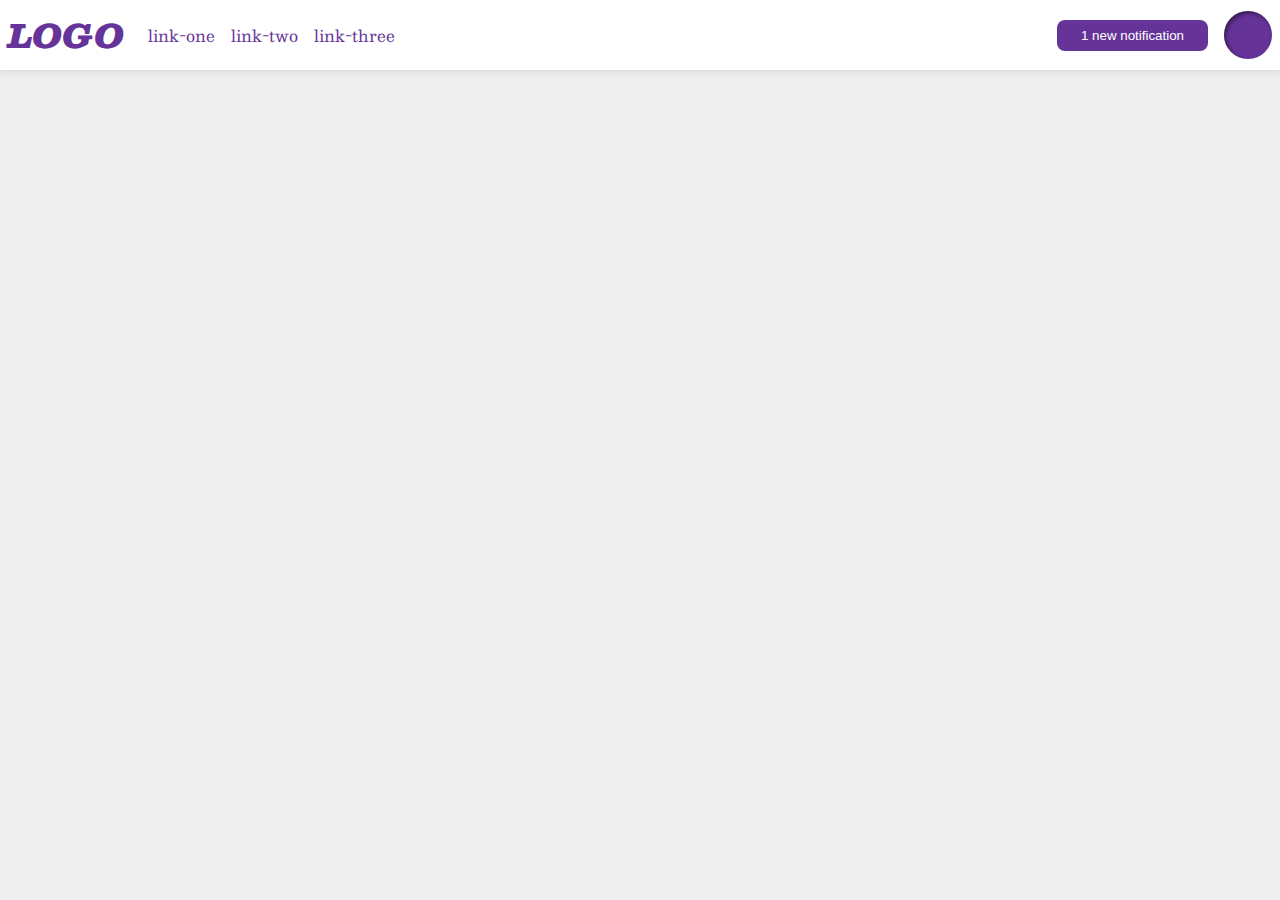
==== flex/03-flex-header-2/index.html @ b0dc9568 "Update" ====
<!DOCTYPE html>
<html lang="en">
  <head>
    <meta charset="UTF-8" />
    <meta http-equiv="X-UA-Compatible" content="IE=edge" />
    <meta name="viewport" content="width=device-width, initial-scale=1.0" />
    <title>Flex Header 2</title>
    <link rel="stylesheet" href="style.css" />
  </head>
  <body>
    <div class="header">
      <div class="left">
        <div class="logo">LOGO</div>
        <ul class="links">
          <li><a href="https://google.com">link-one</a></li>
          <li><a href="https://google.com">link-two</a></li>
          <li><a href="https://google.com">link-three</a></li>
        </ul>
      </div>
      <div class="links-right">
        <button class="notifications">1 new notification</button>
        <div class="profile-image"></div>
      </div>
    </div>
  </body>
</html>
---- flex/03-flex-header-2/style.css ----
/* this is some magical font-importing.  
you'll learn about it later. */
@import url("https://fonts.googleapis.com/css2?family=Besley:ital,wght@0,400;1,900&display=swap");

body {
  margin: 0;
  background: #eee;
  font-family: Besley, serif;
}

.header {
  background: white;
  border-bottom: 1px solid #ddd;
  box-shadow: 0 0 8px rgba(0, 0, 0, 0.1);
  display: flex;
  padding: 8px;
  justify-content: space-between;
}

.profile-image {
  background: rebeccapurple;
  box-shadow: inset 2px 2px 4px rgba(0, 0, 0, 0.5);
  border-radius: 50%;
  width: 48px;
  height: 48px;
}

.logo {
  color: rebeccapurple;
  font-size: 32px;
  font-weight: 900;
  font-style: italic;
}

button {
  border: none;
  border-radius: 8px;
  background: rebeccapurple;
  color: white;
  padding: 8px 24px;
}

a {
  /* this removes the line under our links */
  text-decoration: none;
  color: rebeccapurple;
  margin: 0 8px;
  padding: 0;
}

ul {
  list-style-type: none;
  display: flex;
  margin: 0;
  padding: 0px;
  gap 16px;
}

.left,
.links-right {
  display: flex;
  align-items: center;
  gap: 16px;
}
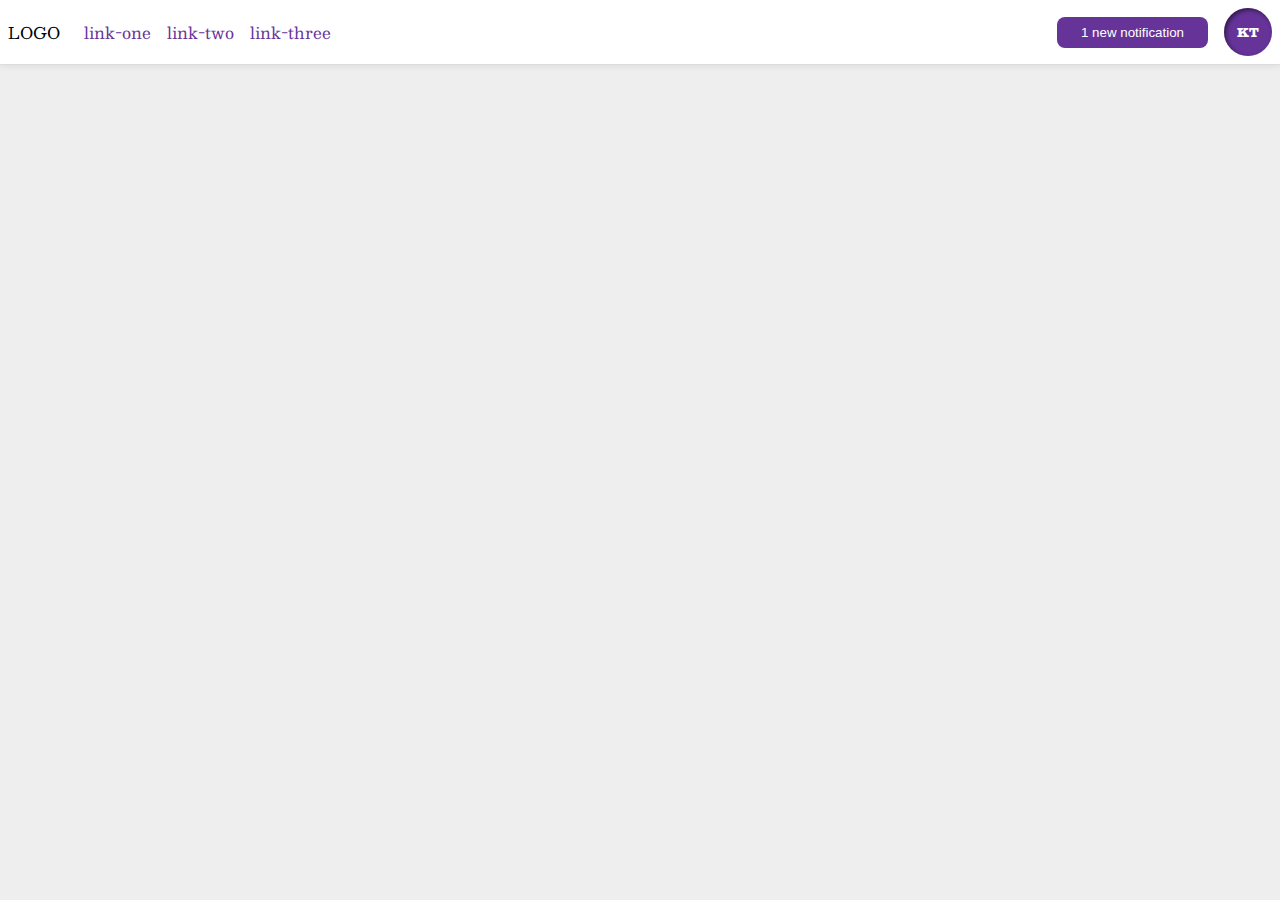
==== commit 197d8593: "update to TOS header projects" ====
--- a/flex/03-flex-header-2/index.html
+++ b/flex/03-flex-header-2/index.html
@@ -19,7 +19,7 @@
       </div>
       <div class="links-right">
         <button class="notifications">1 new notification</button>
-        <div class="profile-image"></div>
+        <div class="profile-image">KT</div>
       </div>
     </div>
   </body>
--- a/flex/03-flex-header-2/style.css
+++ b/flex/03-flex-header-2/style.css
@@ -23,13 +23,12 @@
   border-radius: 50%;
   width: 48px;
   height: 48px;
-}
-
-.logo {
-  color: rebeccapurple;
-  font-size: 32px;
+  display: flex;
+  justify-content: center;
+  align-items: center;
+  font-size: 12px;
   font-weight: 900;
-  font-style: italic;
+  color: white;
 }
 
 button {
